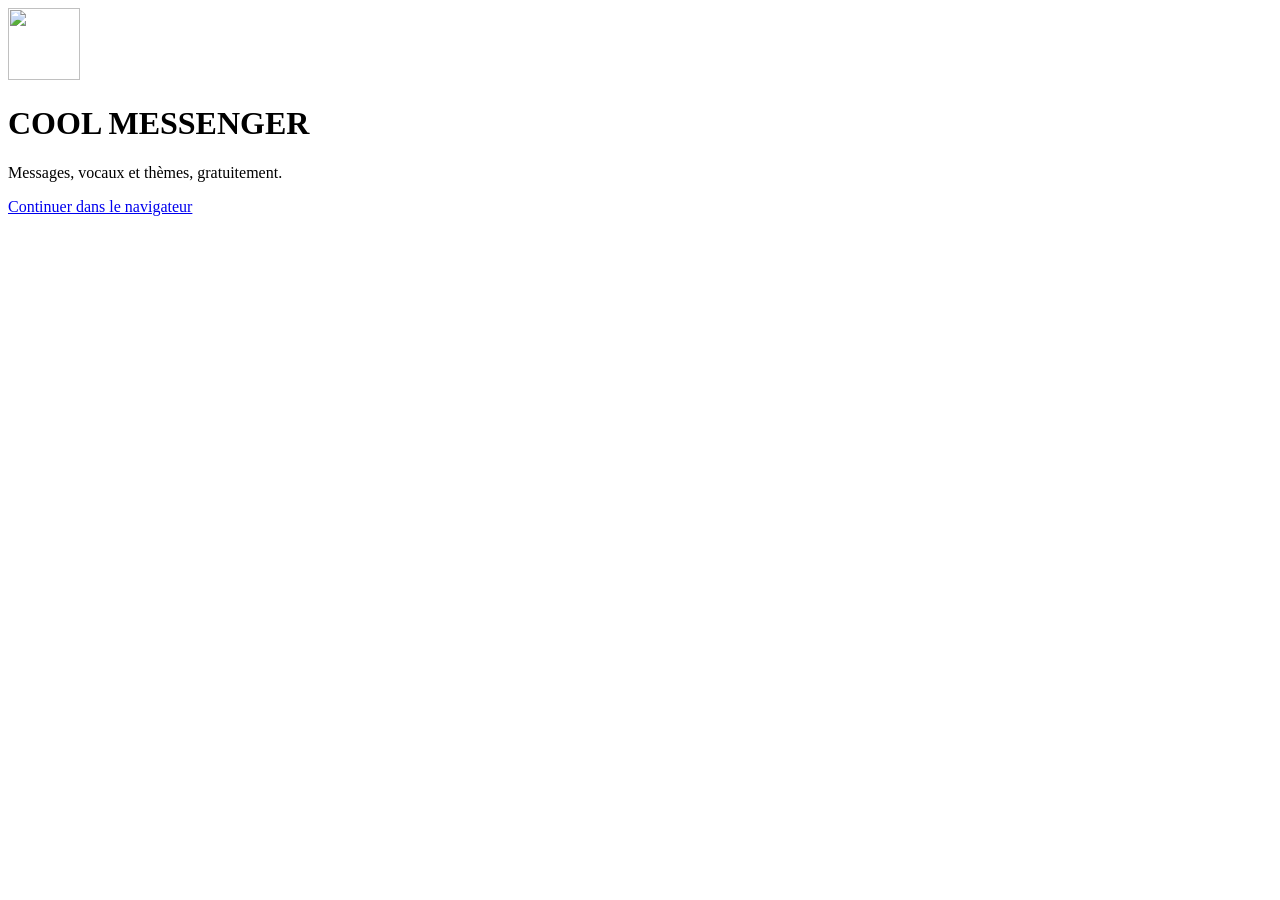
==== app/static/installer.html @ 6f1bfecf "Add files via upload" ====
<!doctype html>
<html lang="fr">
<head>
<meta charset="utf-8">
<meta name="viewport" content="width=device-width,initial-scale=1,viewport-fit=cover">
<meta name="theme-color" content="#087f5b">
<meta name="description" content="Installer COOL MESSENGER sur iPhone ou Android">
<link rel="manifest" href="/static/manifest.json">
<link rel="icon" href="/static/icon.svg" type="image/svg+xml">
<link rel="apple-touch-icon" href="/static/icon-192.png">
<meta name="apple-mobile-web-app-capable" content="yes">
<meta name="apple-mobile-web-app-title" content="COOL">
<script src="/static/theme.js"></script>
<link rel="stylesheet" href="/static/app.css">
<link rel="stylesheet" href="/static/installer.css">
<title>Installer COOL MESSENGER</title>
</head>
<body>
<main class="inst">
 <header class="inst-head">
  <img src="/static/icon-192.png" alt="" width="72" height="72" class="inst-icon">
  <h1>COOL MESSENGER</h1>
  <p class="muted">Messages, vocaux et thèmes, gratuitement.</p>
 </header>

 <!-- Déjà installée -->
 <section class="inst-card" data-show="installed" hidden>
  <h2>L'application est déjà installée</h2>
  <p>Vous l'utilisez en ce moment depuis l'écran d'accueil.</p>
  <a class="primary inst-btn" href="/">Ouvrir COOL MESSENGER</a>
 </section>

 <!-- iPhone / iPad dans Safari -->
 <section class="inst-card" data-show="ios-safari" hidden>
  <h2>Installer sur iPhone</h2>
  <ol class="inst-steps">
   <li><span class="num">1</span><div>Touchez le bouton <b>Partager</b> <img src="/static/inst-share.svg" alt="(carré avec une flèche vers le haut)" class="inst-glyph"> en bas de l'écran<span class="muted"> (en haut sur iPad).</span></div></li>
   <li><span class="num">2</span><div>Faites défiler et touchez <b>Sur l'écran d'accueil</b> <img src="/static/inst-add.svg" alt="(carré avec un plus)" class="inst-glyph">.</div></li>
   <li><span class="num">3</span><div>Touchez <b>Ajouter</b>, en haut à droite.</div></li>
  </ol>
  <p class="muted">L'icône COOL apparaît parmi vos applications. Ouvrez-la depuis l'écran d'accueil, puis connectez-vous : l'application installée a sa propre session.</p>
  <p class="inst-note">Fonctionne sur tous les iPhone et iPad à partir d'iOS 12 (iPhone 5s et plus récents).</p>
 </section>

 <!-- iPhone dans un autre navigateur que Safari -->
 <section class="inst-card" data-show="ios-other" hidden>
  <h2>Ouvrez cette page dans Safari</h2>
  <p>Sur iPhone, seul <b>Safari</b> permet d'ajouter l'application à l'écran d'accueil sur toutes les versions d'iOS.</p>
  <button type="button" class="primary inst-btn" id="copy-link">Copier le lien</button>
  <p class="muted">Puis ouvrez Safari, touchez la barre d'adresse et collez le lien.</p>
 </section>

 <!-- Android -->
 <section class="inst-card" data-show="android" hidden>
  <h2>Installer sur Android</h2>
  <a class="primary inst-btn" href="/static/cool-messenger.apk" download="COOL-MESSENGER.apk">Télécharger l'application (APK, 1 Mo)</a>
  <ol class="inst-steps">
   <li><span class="num">1</span><div>Ouvrez le fichier téléchargé (notification ou dossier <b>Téléchargements</b>).</div></li>
   <li><span class="num">2</span><div>Si Android le demande, autorisez l'installation depuis cette source, puis revenez en arrière.</div></li>
   <li><span class="num">3</span><div>Touchez <b>Installer</b>, puis <b>Ouvrir</b>.</div></li>
  </ol>
  <p class="muted">L'application est signée par COOL MESSENGER. Elle ne demande aucune autorisation particulière, sauf le micro quand vous enregistrez un vocal.</p>
 </section>

 <!-- Ordinateur -->
 <section class="inst-card" data-show="desktop" hidden>
  <h2>Ouvrez ce lien sur votre téléphone</h2>
  <p>Envoyez-vous cette adresse par WhatsApp ou par e-mail, puis ouvrez-la sur le téléphone :</p>
  <p class="inst-url" id="page-url"></p>
  <button type="button" class="primary inst-btn" id="copy-link-desktop">Copier le lien</button>
  <p class="muted">Sur ordinateur, vous pouvez aussi utiliser COOL MESSENGER directement dans le navigateur.</p>
  <a class="link" href="/">Ouvrir COOL MESSENGER ici</a>
 </section>

 <p class="inst-foot"><a class="link" href="/">Continuer dans le navigateur</a></p>
</main>
<div class="toast" id="toast" role="status" hidden></div>
<script src="/static/installer.js" defer></script>
</body>
</html>
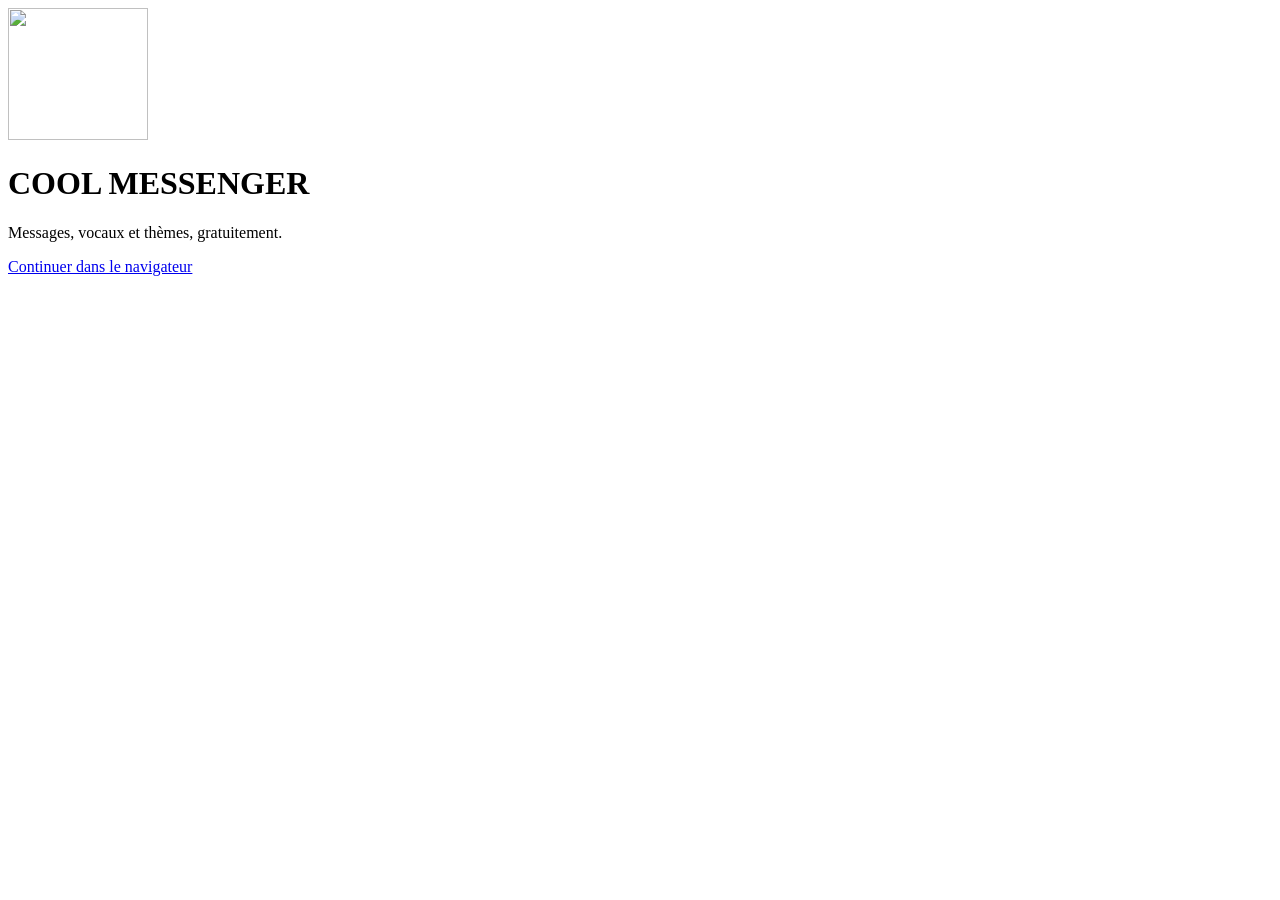
==== commit 1a697bde: "Add files via upload" ====
--- a/app/static/installer.html
+++ b/app/static/installer.html
@@ -1,80 +1,80 @@
-<!doctype html>
-<html lang="fr">
-<head>
-<meta charset="utf-8">
-<meta name="viewport" content="width=device-width,initial-scale=1,viewport-fit=cover">
-<meta name="theme-color" content="#087f5b">
-<meta name="description" content="Installer COOL MESSENGER sur iPhone ou Android">
-<link rel="manifest" href="/static/manifest.json">
-<link rel="icon" href="/static/icon.svg" type="image/svg+xml">
-<link rel="apple-touch-icon" href="/static/icon-192.png">
-<meta name="apple-mobile-web-app-capable" content="yes">
-<meta name="apple-mobile-web-app-title" content="COOL">
-<script src="/static/theme.js"></script>
-<link rel="stylesheet" href="/static/app.css">
-<link rel="stylesheet" href="/static/installer.css">
-<title>Installer COOL MESSENGER</title>
-</head>
-<body>
-<main class="inst">
- <header class="inst-head">
-  <img src="/static/icon-192.png" alt="" width="72" height="72" class="inst-icon">
-  <h1>COOL MESSENGER</h1>
-  <p class="muted">Messages, vocaux et thèmes, gratuitement.</p>
- </header>
-
- <!-- Déjà installée -->
- <section class="inst-card" data-show="installed" hidden>
-  <h2>L'application est déjà installée</h2>
-  <p>Vous l'utilisez en ce moment depuis l'écran d'accueil.</p>
-  <a class="primary inst-btn" href="/">Ouvrir COOL MESSENGER</a>
- </section>
-
- <!-- iPhone / iPad dans Safari -->
- <section class="inst-card" data-show="ios-safari" hidden>
-  <h2>Installer sur iPhone</h2>
-  <ol class="inst-steps">
-   <li><span class="num">1</span><div>Touchez le bouton <b>Partager</b> <img src="/static/inst-share.svg" alt="(carré avec une flèche vers le haut)" class="inst-glyph"> en bas de l'écran<span class="muted"> (en haut sur iPad).</span></div></li>
-   <li><span class="num">2</span><div>Faites défiler et touchez <b>Sur l'écran d'accueil</b> <img src="/static/inst-add.svg" alt="(carré avec un plus)" class="inst-glyph">.</div></li>
-   <li><span class="num">3</span><div>Touchez <b>Ajouter</b>, en haut à droite.</div></li>
-  </ol>
-  <p class="muted">L'icône COOL apparaît parmi vos applications. Ouvrez-la depuis l'écran d'accueil, puis connectez-vous : l'application installée a sa propre session.</p>
-  <p class="inst-note">Fonctionne sur tous les iPhone et iPad à partir d'iOS 12 (iPhone 5s et plus récents).</p>
- </section>
-
- <!-- iPhone dans un autre navigateur que Safari -->
- <section class="inst-card" data-show="ios-other" hidden>
-  <h2>Ouvrez cette page dans Safari</h2>
-  <p>Sur iPhone, seul <b>Safari</b> permet d'ajouter l'application à l'écran d'accueil sur toutes les versions d'iOS.</p>
-  <button type="button" class="primary inst-btn" id="copy-link">Copier le lien</button>
-  <p class="muted">Puis ouvrez Safari, touchez la barre d'adresse et collez le lien.</p>
- </section>
-
- <!-- Android -->
- <section class="inst-card" data-show="android" hidden>
-  <h2>Installer sur Android</h2>
-  <a class="primary inst-btn" href="/static/cool-messenger.apk" download="COOL-MESSENGER.apk">Télécharger l'application (APK, 1 Mo)</a>
-  <ol class="inst-steps">
-   <li><span class="num">1</span><div>Ouvrez le fichier téléchargé (notification ou dossier <b>Téléchargements</b>).</div></li>
-   <li><span class="num">2</span><div>Si Android le demande, autorisez l'installation depuis cette source, puis revenez en arrière.</div></li>
-   <li><span class="num">3</span><div>Touchez <b>Installer</b>, puis <b>Ouvrir</b>.</div></li>
-  </ol>
-  <p class="muted">L'application est signée par COOL MESSENGER. Elle ne demande aucune autorisation particulière, sauf le micro quand vous enregistrez un vocal.</p>
- </section>
-
- <!-- Ordinateur -->
- <section class="inst-card" data-show="desktop" hidden>
-  <h2>Ouvrez ce lien sur votre téléphone</h2>
-  <p>Envoyez-vous cette adresse par WhatsApp ou par e-mail, puis ouvrez-la sur le téléphone :</p>
-  <p class="inst-url" id="page-url"></p>
-  <button type="button" class="primary inst-btn" id="copy-link-desktop">Copier le lien</button>
-  <p class="muted">Sur ordinateur, vous pouvez aussi utiliser COOL MESSENGER directement dans le navigateur.</p>
-  <a class="link" href="/">Ouvrir COOL MESSENGER ici</a>
- </section>
-
- <p class="inst-foot"><a class="link" href="/">Continuer dans le navigateur</a></p>
-</main>
-<div class="toast" id="toast" role="status" hidden></div>
-<script src="/static/installer.js" defer></script>
-</body>
-</html>
+<!doctype html>
+<html lang="fr">
+<head>
+<meta charset="utf-8">
+<meta name="viewport" content="width=device-width,initial-scale=1,viewport-fit=cover">
+<meta name="theme-color" content="#087f5b">
+<meta name="description" content="Installer COOL MESSENGER sur iPhone ou Android">
+<link rel="manifest" href="/static/manifest.json">
+<link rel="icon" href="/static/favicon-64.png" type="image/png">
+<link rel="apple-touch-icon" href="/static/apple-touch-icon.png">
+<meta name="apple-mobile-web-app-capable" content="yes">
+<meta name="apple-mobile-web-app-title" content="COOL">
+<script src="/static/theme.js"></script>
+<link rel="stylesheet" href="/static/app.css">
+<link rel="stylesheet" href="/static/installer.css">
+<title>Installer COOL MESSENGER</title>
+</head>
+<body>
+<main class="inst">
+ <header class="inst-head">
+  <img src="/static/logo-512.png" alt="" width="140" height="132" class="inst-icon">
+  <h1>COOL MESSENGER</h1>
+  <p class="muted">Messages, vocaux et thèmes, gratuitement.</p>
+ </header>
+
+ <!-- Déjà installée -->
+ <section class="inst-card" data-show="installed" hidden>
+  <h2>L'application est déjà installée</h2>
+  <p>Vous l'utilisez en ce moment depuis l'écran d'accueil.</p>
+  <a class="primary inst-btn" href="/">Ouvrir COOL MESSENGER</a>
+ </section>
+
+ <!-- iPhone / iPad dans Safari -->
+ <section class="inst-card" data-show="ios-safari" hidden>
+  <h2>Installer sur iPhone</h2>
+  <ol class="inst-steps">
+   <li><span class="num">1</span><div>Touchez le bouton <b>Partager</b> <img src="/static/inst-share.svg" alt="(carré avec une flèche vers le haut)" class="inst-glyph"> en bas de l'écran<span class="muted"> (en haut sur iPad).</span></div></li>
+   <li><span class="num">2</span><div>Faites défiler et touchez <b>Sur l'écran d'accueil</b> <img src="/static/inst-add.svg" alt="(carré avec un plus)" class="inst-glyph">.</div></li>
+   <li><span class="num">3</span><div>Touchez <b>Ajouter</b>, en haut à droite.</div></li>
+  </ol>
+  <p class="muted">L'icône COOL apparaît parmi vos applications. Ouvrez-la depuis l'écran d'accueil, puis connectez-vous : l'application installée a sa propre session.</p>
+  <p class="inst-note">Fonctionne sur tous les iPhone et iPad à partir d'iOS 12 (iPhone 5s et plus récents).</p>
+ </section>
+
+ <!-- iPhone dans un autre navigateur que Safari -->
+ <section class="inst-card" data-show="ios-other" hidden>
+  <h2>Ouvrez cette page dans Safari</h2>
+  <p>Sur iPhone, seul <b>Safari</b> permet d'ajouter l'application à l'écran d'accueil sur toutes les versions d'iOS.</p>
+  <button type="button" class="primary inst-btn" id="copy-link">Copier le lien</button>
+  <p class="muted">Puis ouvrez Safari, touchez la barre d'adresse et collez le lien.</p>
+ </section>
+
+ <!-- Android -->
+ <section class="inst-card" data-show="android" hidden>
+  <h2>Installer sur Android</h2>
+  <a class="primary inst-btn" href="/static/cool-messenger.apk" download="COOL-MESSENGER.apk">Télécharger l'application (APK, 1 Mo)</a>
+  <ol class="inst-steps">
+   <li><span class="num">1</span><div>Ouvrez le fichier téléchargé (notification ou dossier <b>Téléchargements</b>).</div></li>
+   <li><span class="num">2</span><div>Si Android le demande, autorisez l'installation depuis cette source, puis revenez en arrière.</div></li>
+   <li><span class="num">3</span><div>Touchez <b>Installer</b>, puis <b>Ouvrir</b>.</div></li>
+  </ol>
+  <p class="muted">L'application est signée par COOL MESSENGER. Elle ne demande aucune autorisation particulière, sauf le micro quand vous enregistrez un vocal.</p>
+ </section>
+
+ <!-- Ordinateur -->
+ <section class="inst-card" data-show="desktop" hidden>
+  <h2>Ouvrez ce lien sur votre téléphone</h2>
+  <p>Envoyez-vous cette adresse par WhatsApp ou par e-mail, puis ouvrez-la sur le téléphone :</p>
+  <p class="inst-url" id="page-url"></p>
+  <button type="button" class="primary inst-btn" id="copy-link-desktop">Copier le lien</button>
+  <p class="muted">Sur ordinateur, vous pouvez aussi utiliser COOL MESSENGER directement dans le navigateur.</p>
+  <a class="link" href="/">Ouvrir COOL MESSENGER ici</a>
+ </section>
+
+ <p class="inst-foot"><a class="link" href="/">Continuer dans le navigateur</a></p>
+</main>
+<div class="toast" id="toast" role="status" hidden></div>
+<script src="/static/installer.js" defer></script>
+</body>
+</html>
